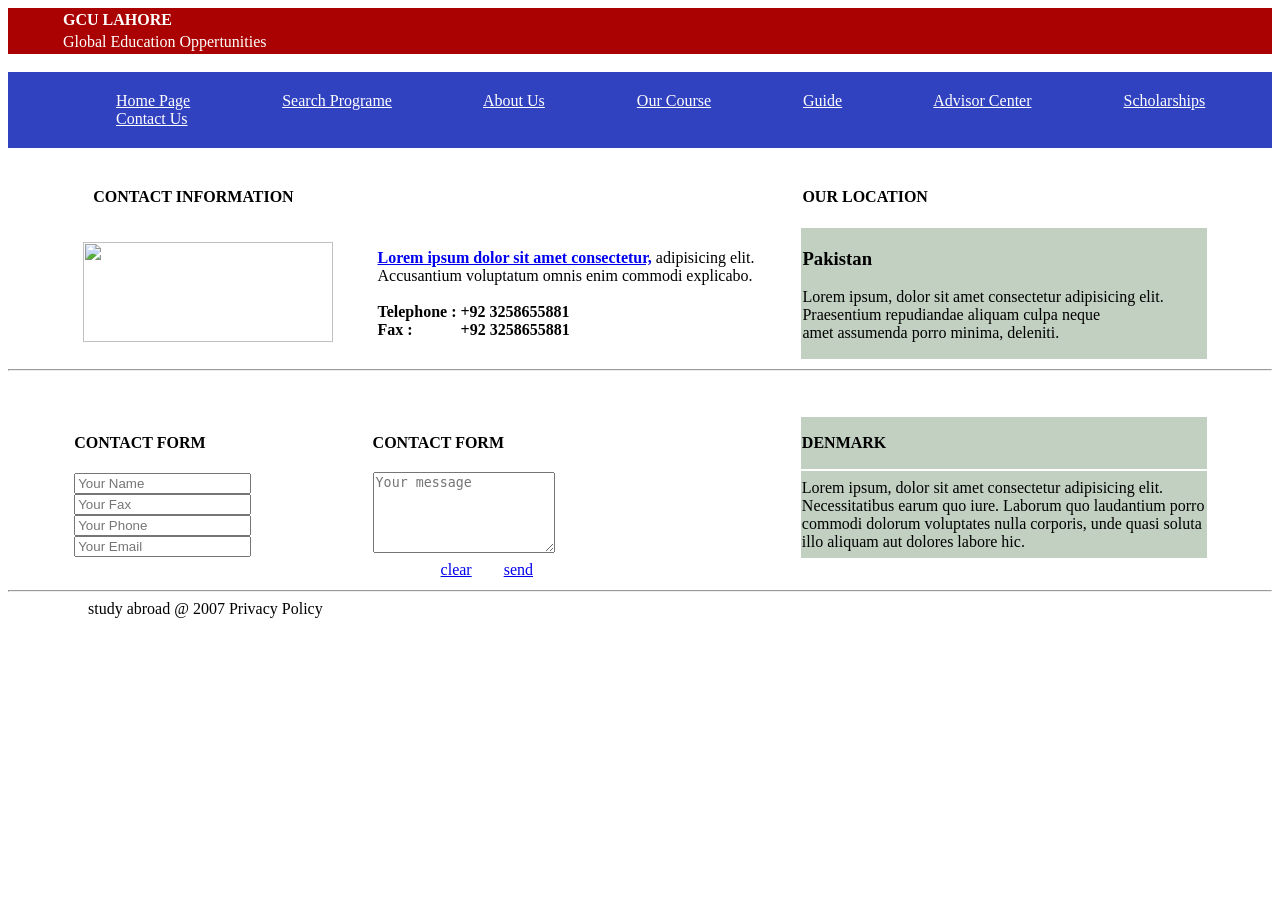
==== index.html @ efe5b7a4 "Add files via upload" ====
<!DOCTYPE html>
<html lang="en">

<head>
    <meta charset="UTF-8">
    <meta name="viewport" content="width=device-width, initial-scale=1.0">
    <title>GCU LAHORE</title>
</head>

<body>
    <header style="background-color: rgb(170, 2, 2);color: white;">
        <table>
            <tr>
                <th rowspan="2">&nbsp;&nbsp;&nbsp;&nbsp;<img src="GCULogo.png" alt="" width="40"></th>
                <th align="left">&nbsp;&nbsp;&nbsp;&nbsp;&nbsp;&nbsp;&nbsp; GCU LAHORE</th>
            </tr>
            <tr>

                <td align="left">&nbsp;&nbsp;&nbsp;&nbsp;&nbsp;&nbsp;&nbsp;&nbsp;Global Education Oppertunities</td>
            </tr>
        </table>
    </header>
    <img src="Screenshot 2026-03-04 0330062.png" alt="" width="100%">
    <p style="background-color: rgb(49, 66, 192);padding: 20px; margin: 0px; color: white;">
        &nbsp;&nbsp;&nbsp;&nbsp;&nbsp;&nbsp;&nbsp;&nbsp;&nbsp;&nbsp;&nbsp;&nbsp;&nbsp;&nbsp;&nbsp;&nbsp;&nbsp;&nbsp;&nbsp;&nbsp;&nbsp;&nbsp;<u>Home
            Page</u>
        &nbsp;&nbsp;&nbsp;&nbsp;&nbsp;&nbsp;&nbsp;&nbsp;&nbsp;&nbsp;&nbsp;&nbsp;&nbsp;&nbsp;&nbsp;&nbsp;&nbsp;&nbsp;&nbsp;&nbsp;&nbsp;&nbsp;<u>Search
            Programe</u>
        &nbsp;&nbsp;&nbsp;&nbsp;&nbsp;&nbsp;&nbsp;&nbsp;&nbsp;&nbsp;&nbsp;&nbsp;&nbsp;&nbsp;&nbsp;&nbsp;&nbsp;&nbsp;&nbsp;&nbsp;&nbsp;&nbsp;<u>About
            Us</u>
        &nbsp;&nbsp;&nbsp;&nbsp;&nbsp;&nbsp;&nbsp;&nbsp;&nbsp;&nbsp;&nbsp;&nbsp;&nbsp;&nbsp;&nbsp;&nbsp;&nbsp;&nbsp;&nbsp;&nbsp;&nbsp;&nbsp;<u>Our
            Course</u>
        &nbsp;&nbsp;&nbsp;&nbsp;&nbsp;&nbsp;&nbsp;&nbsp;&nbsp;&nbsp;&nbsp;&nbsp;&nbsp;&nbsp;&nbsp;&nbsp;&nbsp;&nbsp;&nbsp;&nbsp;&nbsp;&nbsp;<u>Guide</u></b>
        &nbsp;&nbsp;&nbsp;&nbsp;&nbsp;&nbsp;&nbsp;&nbsp;&nbsp;&nbsp;&nbsp;&nbsp;&nbsp;&nbsp;&nbsp;&nbsp;&nbsp;&nbsp;&nbsp;&nbsp;&nbsp;&nbsp;<u>Advisor
            Center</u>
        &nbsp;&nbsp;&nbsp;&nbsp;&nbsp;&nbsp;&nbsp;&nbsp;&nbsp;&nbsp;&nbsp;&nbsp;&nbsp;&nbsp;&nbsp;&nbsp;&nbsp;&nbsp;&nbsp;&nbsp;&nbsp;&nbsp;<u>Scholarships</u>
        &nbsp;&nbsp;&nbsp;&nbsp;&nbsp;&nbsp;&nbsp;&nbsp;&nbsp;&nbsp;&nbsp;&nbsp;&nbsp;&nbsp;&nbsp;&nbsp;&nbsp;&nbsp;&nbsp;&nbsp;&nbsp;&nbsp;<u>Contact
            Us</u>
    </p>
    <br>
    <table width="90%" align="Center">
        <tr>
            <th style="padding: 20px;" align="left">CONTACT INFORMATION</th>
            <th></th>
            <th align="left">OUR LOCATION</th>
        </tr>
        <tr>
            <td style="padding: 10px;"><img src="01-1.jpg" alt="" height="100" width="250"></td>
            <td><a href="#"><b>Lorem ipsum dolor sit amet consectetur,</b></a> adipisicing elit. <br> Accusantium
                voluptatum omnis enim commodi explicabo. <br> <br>
                <b>Telephone : +92 3258655881</b> <br> <b>Fax : &nbsp;&nbsp;&nbsp;&nbsp;&nbsp;&nbsp;&nbsp;&nbsp;&nbsp;&nbsp; +92 3258655881</b>
            </td>
            <td style="background-color: rgba(142, 167, 142, 0.532);">
                <h3>Pakistan</h3>
                <p>Lorem ipsum, dolor sit amet consectetur adipisicing elit. <br> Praesentium repudiandae aliquam culpa
                    neque <br> amet assumenda porro minima, deleniti. <br></p>
            </td>
        </tr>
    </table>
    <hr>
    <br>
    <br>
    <table width="90%" align="Center">
        <thead align="left" width="23%" >
            <tr>
                <th height="50">CONTACT FORM</th>
                <th>CONTACT FORM</th>
                <th></th>
                <th style="background-color: rgba(142, 167, 142, 0.532);">DENMARK</th>
            </tr>
        </thead>
        <tr>
            <td width="23%">
                <input type="text" placeholder="Your Name"><br>
                <input type="text" placeholder="Your Fax"><br>
                <input type="number" placeholder="Your Phone"><br>
                <input type="text" placeholder="Your Email">
            </td>
            <td width="23%"><textarea name="Your Message" id="Your Message" rows="5" cols="20" placeholder="Your message"></textarea></td>
            <td width="10%"></td>
            <td width="31.5%" style="background-color: rgba(142, 167, 142, 0.532);">Lorem ipsum, dolor sit amet consectetur adipisicing elit. Necessitatibus earum quo iure. Laborum quo laudantium porro commodi dolorum voluptates nulla corporis, unde quasi soluta illo aliquam aut dolores labore hic.</td>
        </tr>
        <tr>
            <td></td>
            <td>&nbsp;&nbsp;&nbsp;&nbsp;&nbsp;&nbsp;&nbsp;&nbsp;&nbsp;&nbsp;&nbsp;&nbsp;&nbsp;&nbsp;&nbsp;&nbsp;<span> <a href="#">clear</a></span>&nbsp;&nbsp;&nbsp;&nbsp;&nbsp;&nbsp;&nbsp;<span> <a href="#">send</a></span></td>
        </tr>
    </table>
    <hr>
    <footer>
        &nbsp;&nbsp;&nbsp;&nbsp;&nbsp;&nbsp;&nbsp;&nbsp;&nbsp;&nbsp;&nbsp;&nbsp;&nbsp;&nbsp;&nbsp;&nbsp;&nbsp;&nbsp;&nbsp;&nbsp;study abroad @ 2007 Privacy Policy
    </footer>
</body>

</html>
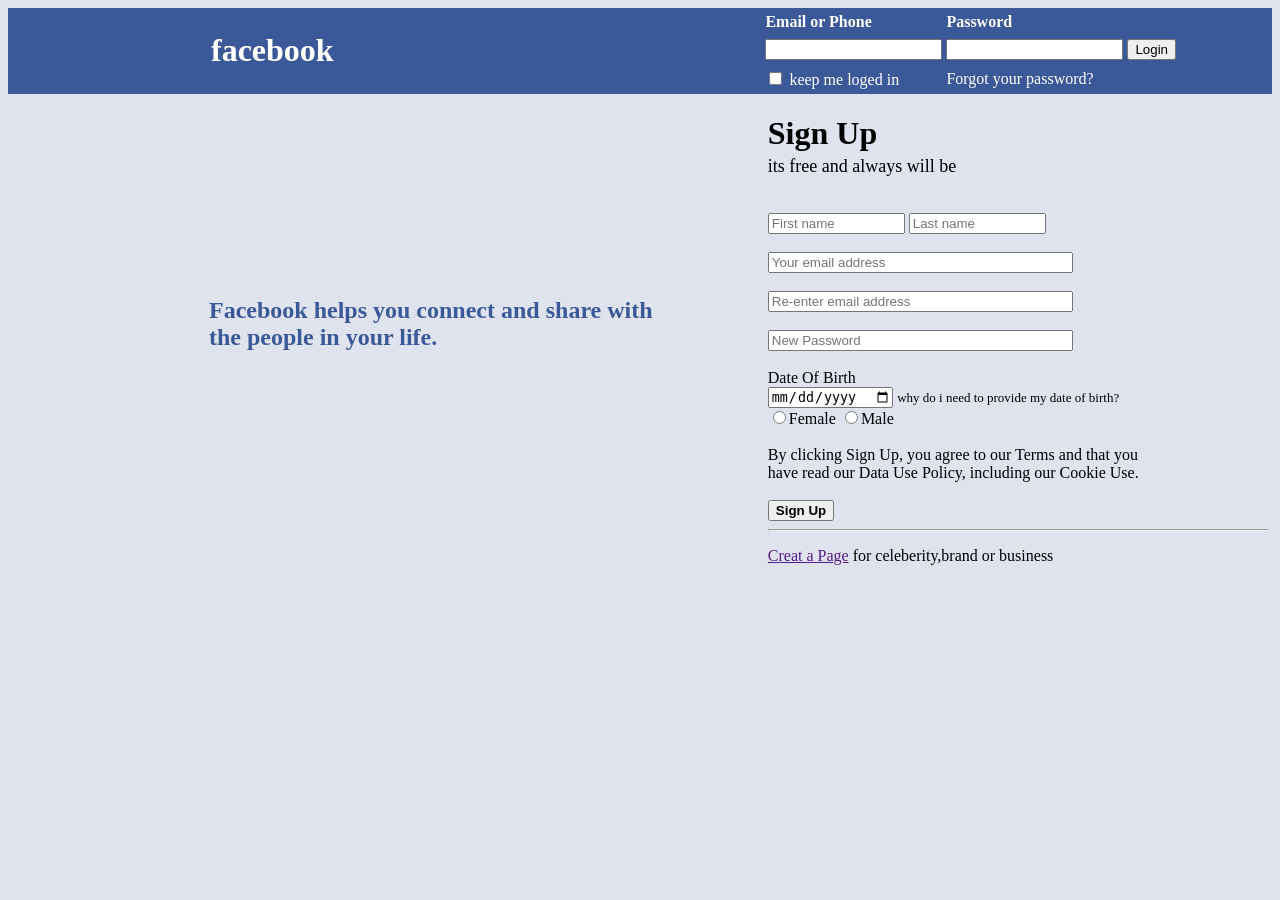
==== commit 51095c6f: "Add files via upload Assignment Facebook Sign Up Page" ====
--- a/index.html
+++ b/index.html
@@ -4,91 +4,85 @@
 <head>
     <meta charset="UTF-8">
     <meta name="viewport" content="width=device-width, initial-scale=1.0">
-    <title>GCU LAHORE</title>
+    <title>FACEBOOK SIGN UP</title>
 </head>
 
-<body>
-    <header style="background-color: rgb(170, 2, 2);color: white;">
-        <table>
-            <tr>
-                <th rowspan="2">&nbsp;&nbsp;&nbsp;&nbsp;<img src="GCULogo.png" alt="" width="40"></th>
-                <th align="left">&nbsp;&nbsp;&nbsp;&nbsp;&nbsp;&nbsp;&nbsp; GCU LAHORE</th>
-            </tr>
-            <tr>
-
-                <td align="left">&nbsp;&nbsp;&nbsp;&nbsp;&nbsp;&nbsp;&nbsp;&nbsp;Global Education Oppertunities</td>
-            </tr>
-        </table>
-    </header>
-    <img src="Screenshot 2026-03-04 0330062.png" alt="" width="100%">
-    <p style="background-color: rgb(49, 66, 192);padding: 20px; margin: 0px; color: white;">
-        &nbsp;&nbsp;&nbsp;&nbsp;&nbsp;&nbsp;&nbsp;&nbsp;&nbsp;&nbsp;&nbsp;&nbsp;&nbsp;&nbsp;&nbsp;&nbsp;&nbsp;&nbsp;&nbsp;&nbsp;&nbsp;&nbsp;<u>Home
-            Page</u>
-        &nbsp;&nbsp;&nbsp;&nbsp;&nbsp;&nbsp;&nbsp;&nbsp;&nbsp;&nbsp;&nbsp;&nbsp;&nbsp;&nbsp;&nbsp;&nbsp;&nbsp;&nbsp;&nbsp;&nbsp;&nbsp;&nbsp;<u>Search
-            Programe</u>
-        &nbsp;&nbsp;&nbsp;&nbsp;&nbsp;&nbsp;&nbsp;&nbsp;&nbsp;&nbsp;&nbsp;&nbsp;&nbsp;&nbsp;&nbsp;&nbsp;&nbsp;&nbsp;&nbsp;&nbsp;&nbsp;&nbsp;<u>About
-            Us</u>
-        &nbsp;&nbsp;&nbsp;&nbsp;&nbsp;&nbsp;&nbsp;&nbsp;&nbsp;&nbsp;&nbsp;&nbsp;&nbsp;&nbsp;&nbsp;&nbsp;&nbsp;&nbsp;&nbsp;&nbsp;&nbsp;&nbsp;<u>Our
-            Course</u>
-        &nbsp;&nbsp;&nbsp;&nbsp;&nbsp;&nbsp;&nbsp;&nbsp;&nbsp;&nbsp;&nbsp;&nbsp;&nbsp;&nbsp;&nbsp;&nbsp;&nbsp;&nbsp;&nbsp;&nbsp;&nbsp;&nbsp;<u>Guide</u></b>
-        &nbsp;&nbsp;&nbsp;&nbsp;&nbsp;&nbsp;&nbsp;&nbsp;&nbsp;&nbsp;&nbsp;&nbsp;&nbsp;&nbsp;&nbsp;&nbsp;&nbsp;&nbsp;&nbsp;&nbsp;&nbsp;&nbsp;<u>Advisor
-            Center</u>
-        &nbsp;&nbsp;&nbsp;&nbsp;&nbsp;&nbsp;&nbsp;&nbsp;&nbsp;&nbsp;&nbsp;&nbsp;&nbsp;&nbsp;&nbsp;&nbsp;&nbsp;&nbsp;&nbsp;&nbsp;&nbsp;&nbsp;<u>Scholarships</u>
-        &nbsp;&nbsp;&nbsp;&nbsp;&nbsp;&nbsp;&nbsp;&nbsp;&nbsp;&nbsp;&nbsp;&nbsp;&nbsp;&nbsp;&nbsp;&nbsp;&nbsp;&nbsp;&nbsp;&nbsp;&nbsp;&nbsp;<u>Contact
-            Us</u>
-    </p>
-    <br>
-    <table width="90%" align="Center">
+<body bgcolor="#dfe3ee">
+    <table bgcolor="#3b5998" width="100%">
         <tr>
-            <th style="padding: 20px;" align="left">CONTACT INFORMATION</th>
-            <th></th>
-            <th align="left">OUR LOCATION</th>
+            <th rowspan="3" width="60%" align="left" size="12">
+                <h1>
+                    <font color="#ffffff">
+                        &nbsp;&nbsp;&nbsp;&nbsp;&nbsp;&nbsp;&nbsp;&nbsp;&nbsp;&nbsp;&nbsp;&nbsp;&nbsp;&nbsp;&nbsp;&nbsp;&nbsp;&nbsp;&nbsp;&nbsp;&nbsp;&nbsp;&nbsp;&nbsp;&nbsp;facebook
+                    </font>
+                </h1>
+            </th>
+            <th align="left">
+                <font color="#ffffff">Email or Phone</font>
+            </th>
+            <th align="left">
+                <font color="#ffffff">Password</font>
+            </th>
         </tr>
         <tr>
-            <td style="padding: 10px;"><img src="01-1.jpg" alt="" height="100" width="250"></td>
-            <td><a href="#"><b>Lorem ipsum dolor sit amet consectetur,</b></a> adipisicing elit. <br> Accusantium
-                voluptatum omnis enim commodi explicabo. <br> <br>
-                <b>Telephone : +92 3258655881</b> <br> <b>Fax : &nbsp;&nbsp;&nbsp;&nbsp;&nbsp;&nbsp;&nbsp;&nbsp;&nbsp;&nbsp; +92 3258655881</b>
+            <td width="30"><input type="text" placeholder=""></td>
+            <td width="30"><input type="password"></td>
+            <td><button>Login</button></td>
+            
+            
+        </tr>
+        <tr>
+            <td><input type="checkbox">
+                <font color="#ffffff"> keep me loged in </font>
             </td>
-            <td style="background-color: rgba(142, 167, 142, 0.532);">
-                <h3>Pakistan</h3>
-                <p>Lorem ipsum, dolor sit amet consectetur adipisicing elit. <br> Praesentium repudiandae aliquam culpa
-                    neque <br> amet assumenda porro minima, deleniti. <br></p>
+            <td>
+                <font color="#ffffff">Forgot your password?</font>
+            </td>
+            <td></td>
+        </tr>
+    </table>
+    <table align="center" width="100%">
+        <tr>
+            <th width="60%"></th>
+            <th align="left">
+                <font size="6">Sign Up </font>
+            </th>
+        </tr>
+        <tr>
+            <br>
+            <td height="100%">
+                <font size="5" color="#3b5998">
+                    <b>&nbsp;&nbsp;&nbsp;&nbsp;&nbsp;&nbsp;&nbsp;&nbsp;&nbsp;&nbsp;&nbsp;&nbsp;&nbsp;&nbsp;&nbsp;&nbsp;&nbsp;&nbsp;&nbsp;&nbsp;&nbsp;&nbsp;&nbsp;&nbsp;&nbsp;&nbsp;&nbsp;&nbsp;&nbsp;&nbsp;&nbsp;&nbsp;&nbsp;Facebook
+                        helps you connect and share with
+                        <br>&nbsp;&nbsp;&nbsp;&nbsp;&nbsp;&nbsp;&nbsp;&nbsp;&nbsp;&nbsp;&nbsp;&nbsp;&nbsp;&nbsp;&nbsp;&nbsp;&nbsp;&nbsp;&nbsp;&nbsp;&nbsp;&nbsp;&nbsp;&nbsp;&nbsp;&nbsp;&nbsp;&nbsp;&nbsp;&nbsp;&nbsp;&nbsp;&nbsp;the
+                        people in your life.</b></font> <br><br><br><br><br>
+                &nbsp;&nbsp;&nbsp;&nbsp;&nbsp;&nbsp;&nbsp;&nbsp;&nbsp;&nbsp;&nbsp;&nbsp;&nbsp;&nbsp;&nbsp;&nbsp;&nbsp;&nbsp;&nbsp;&nbsp;&nbsp;&nbsp;&nbsp;&nbsp;&nbsp;&nbsp;&nbsp;&nbsp;&nbsp;&nbsp;&nbsp;&nbsp;&nbsp;<img
+                    src="mid-pic.png" alt="">
+            </td>
+            <td height="100%">
+                    <font size="4">its free and always will be</font> <br><br>&nbsp;&nbsp;&nbsp;&nbsp;&nbsp;&nbsp;&nbsp;&nbsp;&nbsp;&nbsp;&nbsp;&nbsp;&nbsp;&nbsp;&nbsp;&nbsp;&nbsp;&nbsp;&nbsp;&nbsp;&nbsp;&nbsp;&nbsp;<br>
+                    <input type="text" placeholder="First name" size="15">
+                    <input type="text" placeholder="Last name" size="15"><br><br>
+                    <input type="text" placeholder="Your email address" size="36" height="30"><br><br>
+                    <input type="text" placeholder="Re-enter email address" size="36"><br><br>
+                    <input type="text" placeholder="New Password" size="36"><br><br>
+                    <label for="">Date Of Birth</label><br>
+                    <input type="date" size="20">
+                    <font size="2">why do i need to provide my date of birth?</font> <br>
+                    <input type="radio" name="gender">Female
+                    <input type="radio" name="gender">Male <br>
+                    <font><br>
+                        By clicking Sign Up, you agree to our Terms and that you <br> have read our Data Use Policy,
+                        including our Cookie Use.
+                    </font> <br><br>
+                    <button><b>Sign Up</b></button>
+                    <br>
+                    <hr>
+                    <p><a href="">Creat a Page</a> for celeberity,brand or business</p>
+                </form>
             </td>
         </tr>
     </table>
-    <hr>
-    <br>
-    <br>
-    <table width="90%" align="Center">
-        <thead align="left" width="23%" >
-            <tr>
-                <th height="50">CONTACT FORM</th>
-                <th>CONTACT FORM</th>
-                <th></th>
-                <th style="background-color: rgba(142, 167, 142, 0.532);">DENMARK</th>
-            </tr>
-        </thead>
-        <tr>
-            <td width="23%">
-                <input type="text" placeholder="Your Name"><br>
-                <input type="text" placeholder="Your Fax"><br>
-                <input type="number" placeholder="Your Phone"><br>
-                <input type="text" placeholder="Your Email">
-            </td>
-            <td width="23%"><textarea name="Your Message" id="Your Message" rows="5" cols="20" placeholder="Your message"></textarea></td>
-            <td width="10%"></td>
-            <td width="31.5%" style="background-color: rgba(142, 167, 142, 0.532);">Lorem ipsum, dolor sit amet consectetur adipisicing elit. Necessitatibus earum quo iure. Laborum quo laudantium porro commodi dolorum voluptates nulla corporis, unde quasi soluta illo aliquam aut dolores labore hic.</td>
-        </tr>
-        <tr>
-            <td></td>
-            <td>&nbsp;&nbsp;&nbsp;&nbsp;&nbsp;&nbsp;&nbsp;&nbsp;&nbsp;&nbsp;&nbsp;&nbsp;&nbsp;&nbsp;&nbsp;&nbsp;<span> <a href="#">clear</a></span>&nbsp;&nbsp;&nbsp;&nbsp;&nbsp;&nbsp;&nbsp;<span> <a href="#">send</a></span></td>
-        </tr>
-    </table>
-    <hr>
-    <footer>
-        &nbsp;&nbsp;&nbsp;&nbsp;&nbsp;&nbsp;&nbsp;&nbsp;&nbsp;&nbsp;&nbsp;&nbsp;&nbsp;&nbsp;&nbsp;&nbsp;&nbsp;&nbsp;&nbsp;&nbsp;study abroad @ 2007 Privacy Policy
-    </footer>
 </body>
 
 </html>
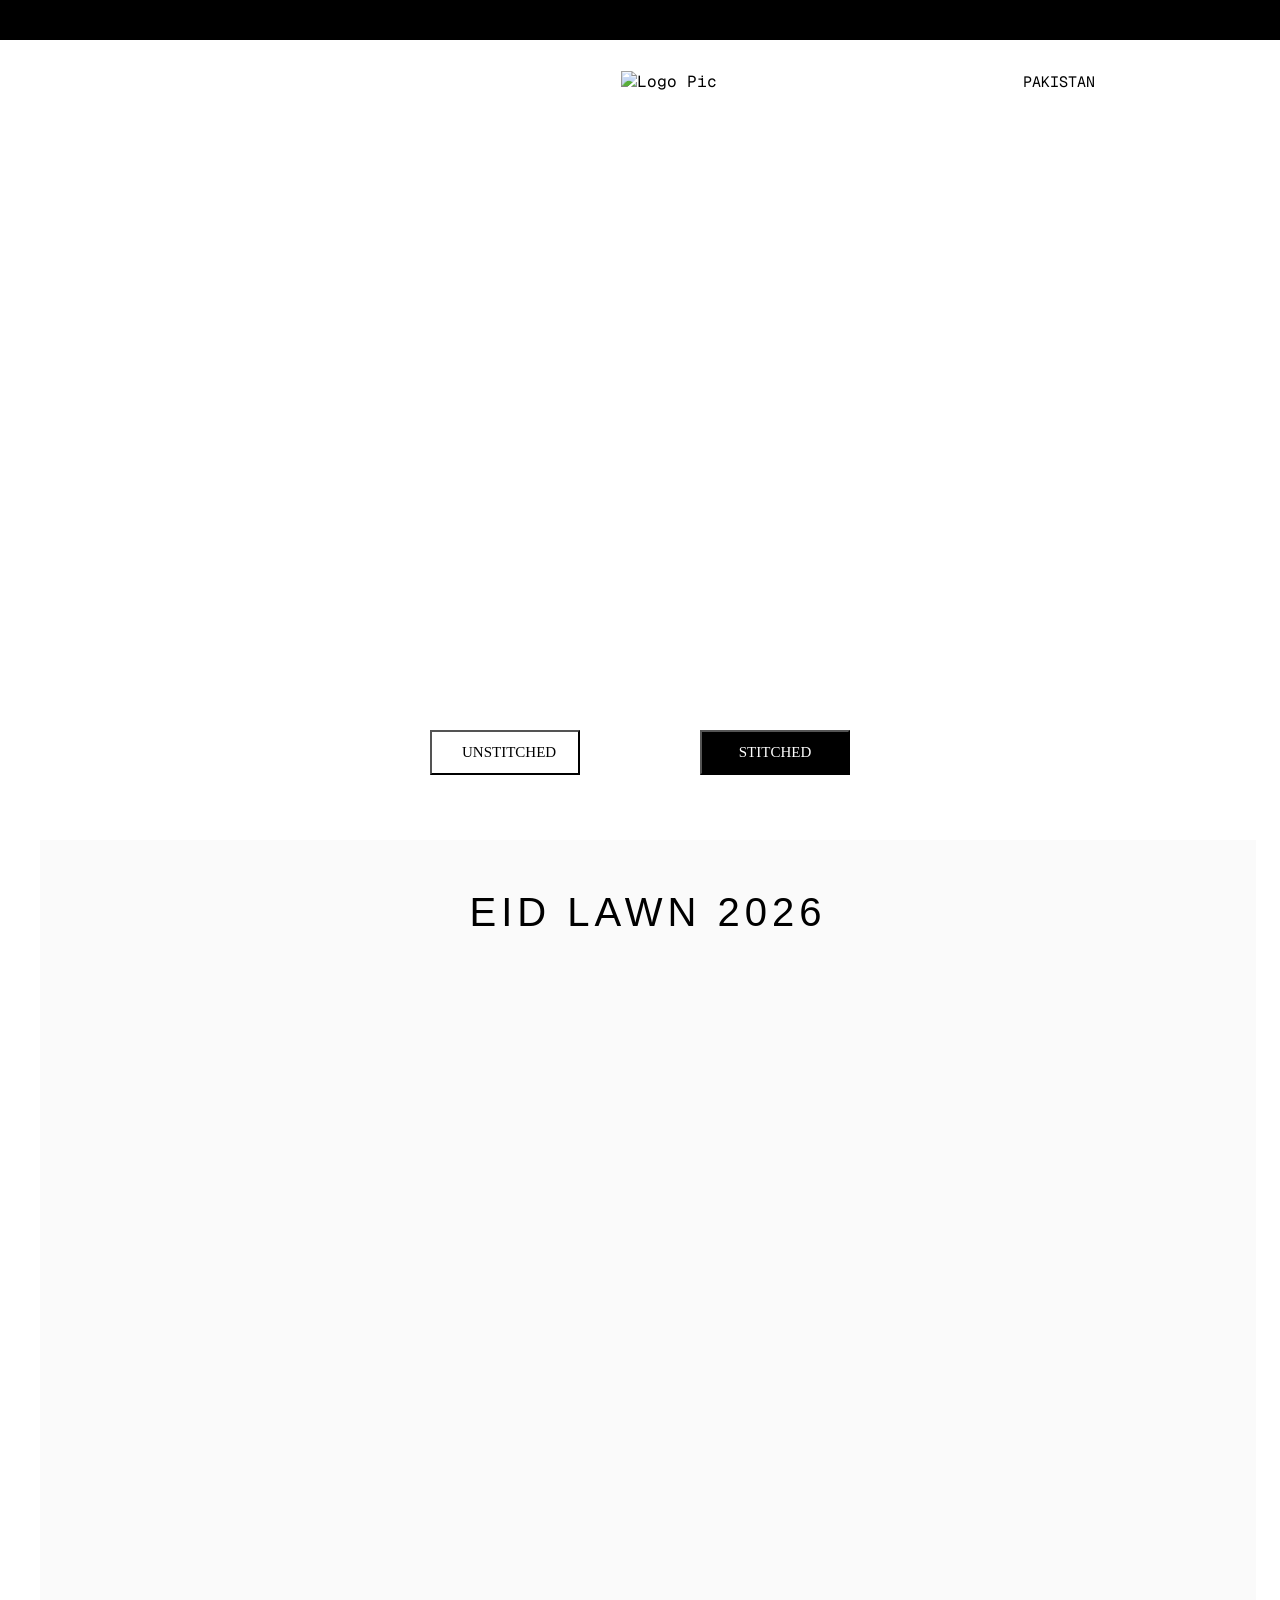
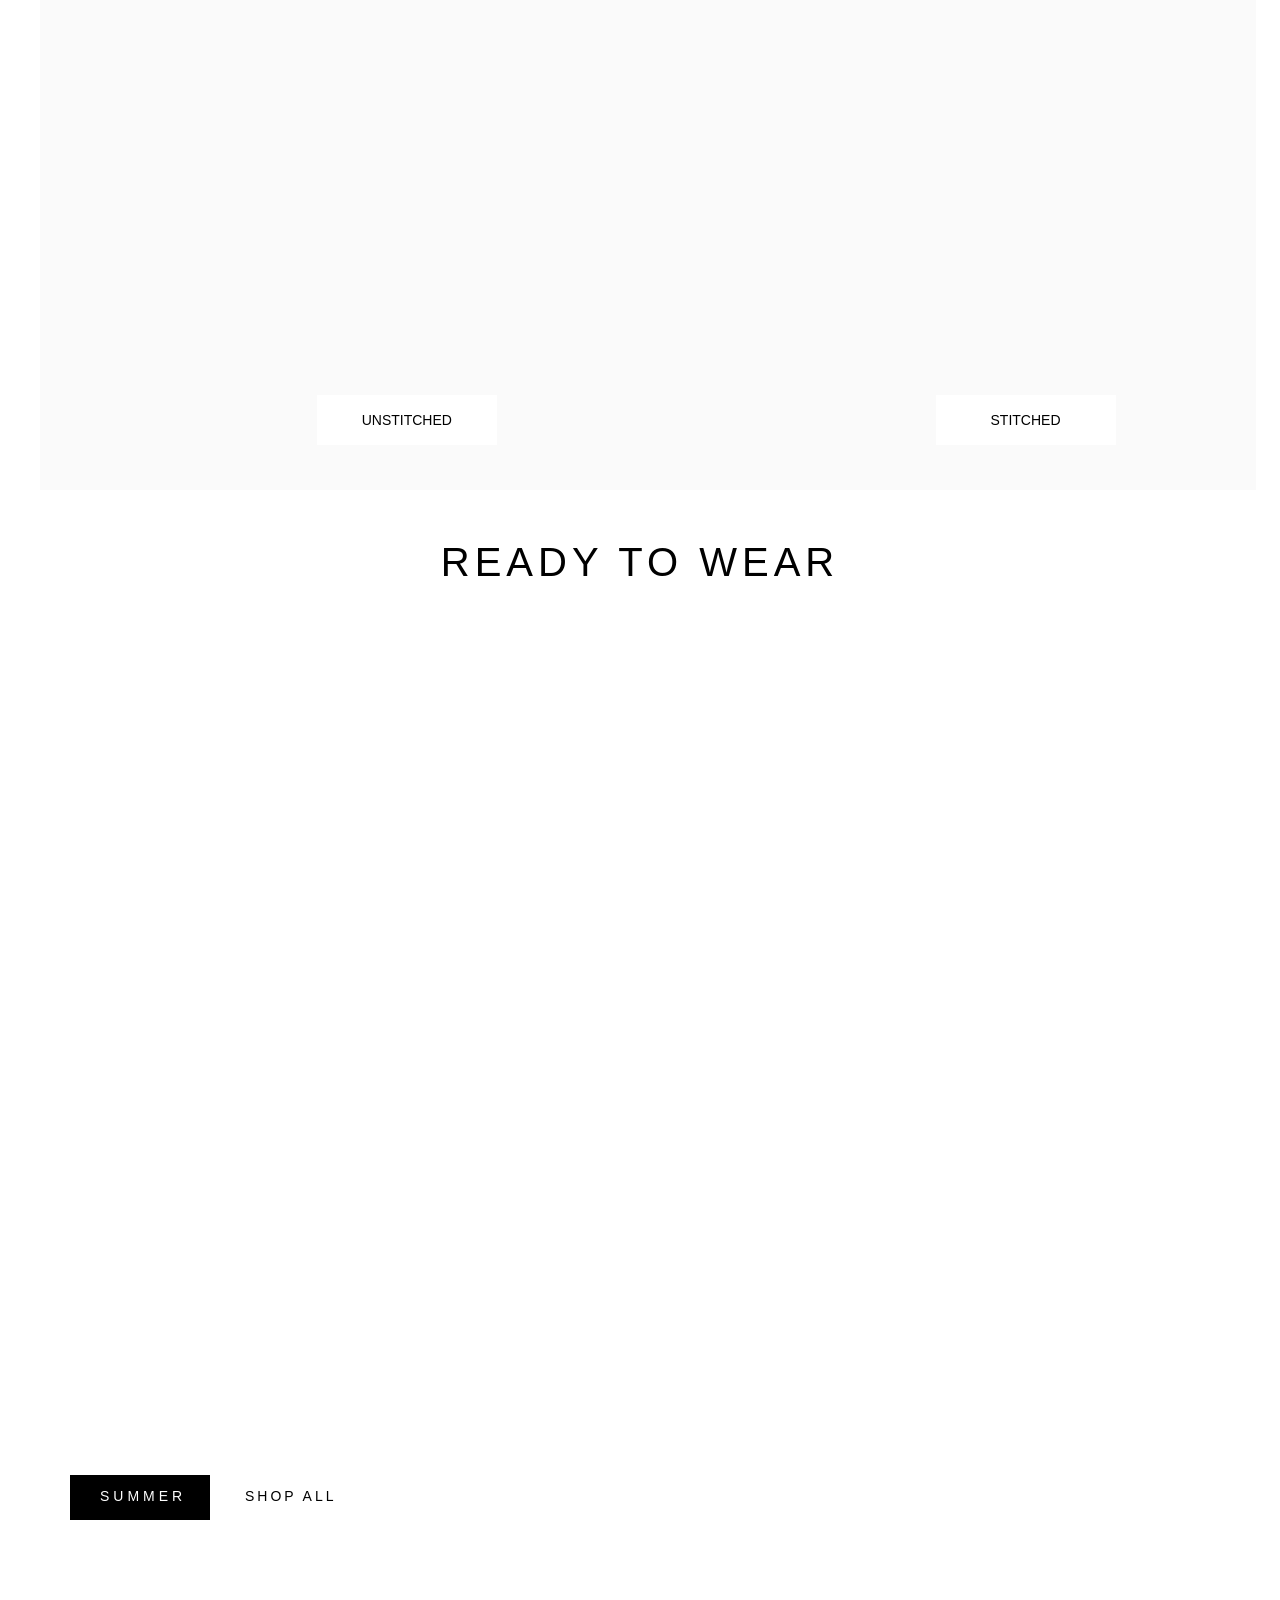
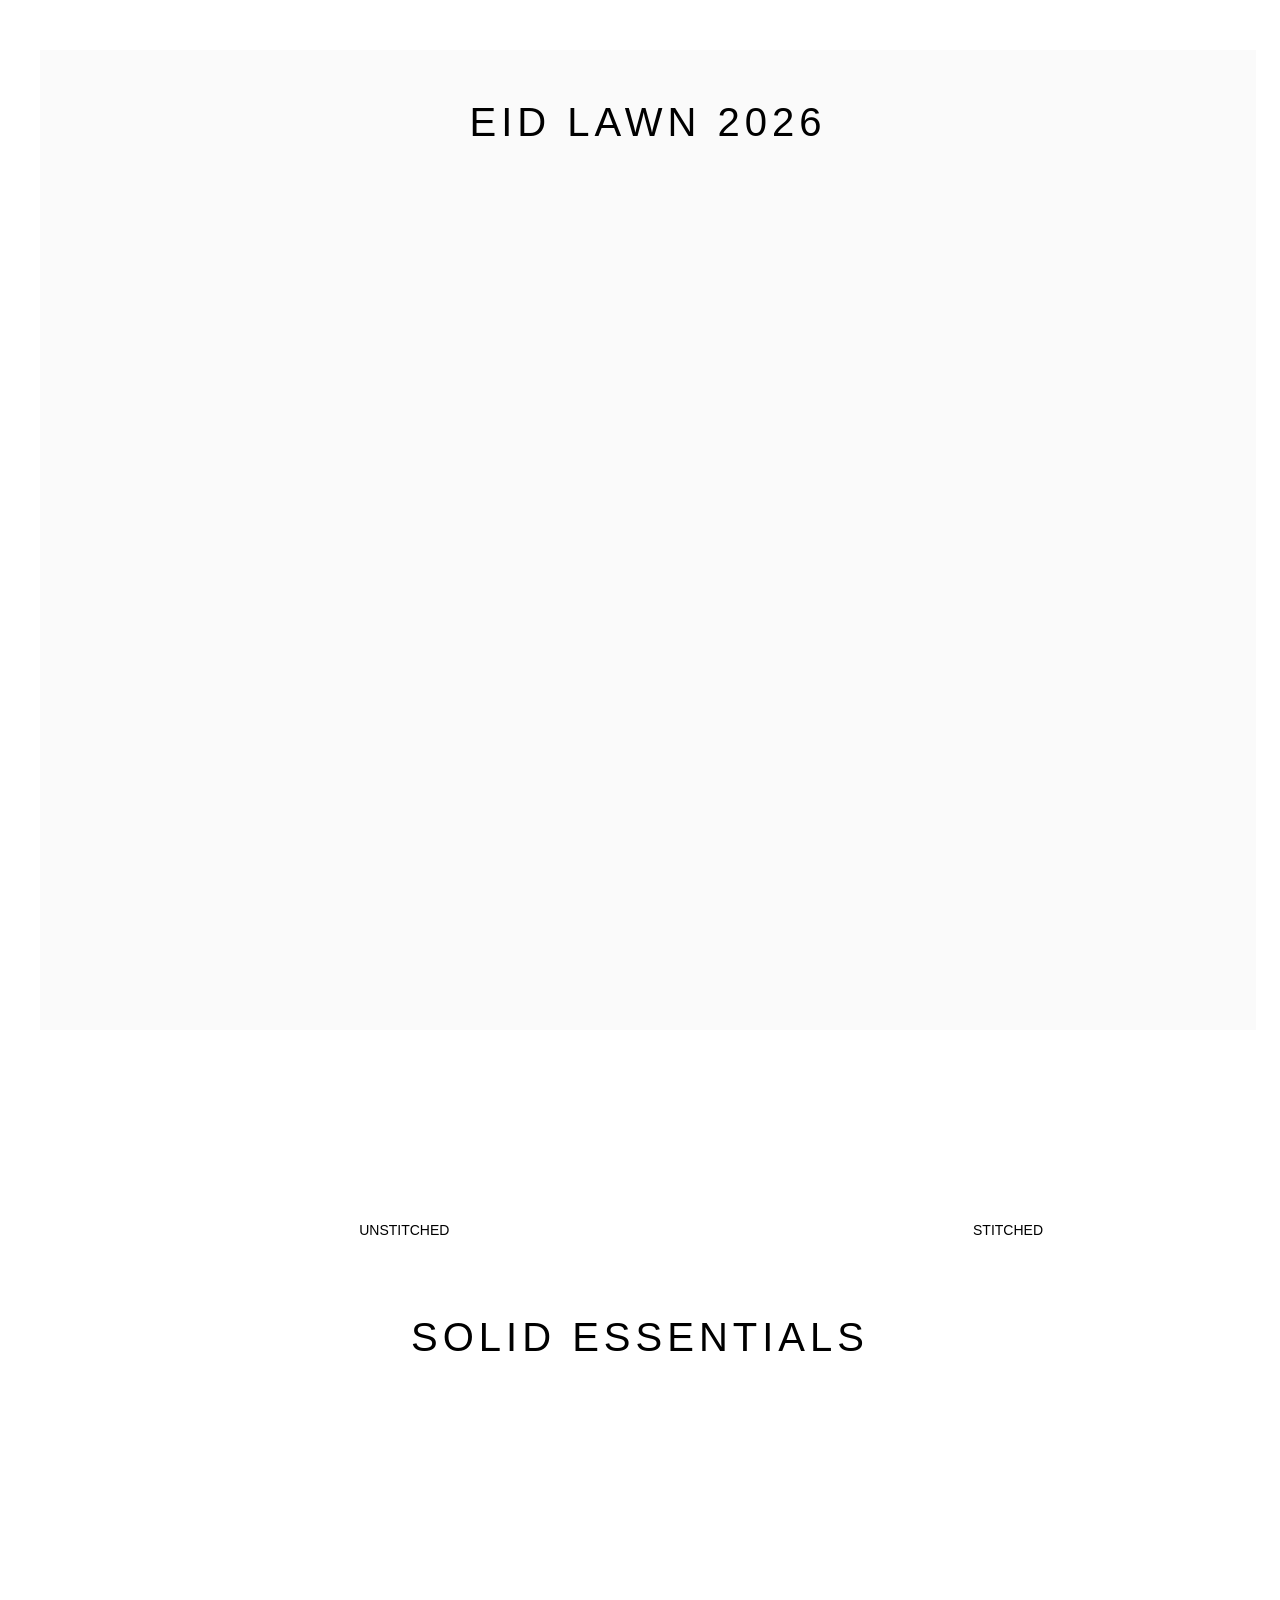
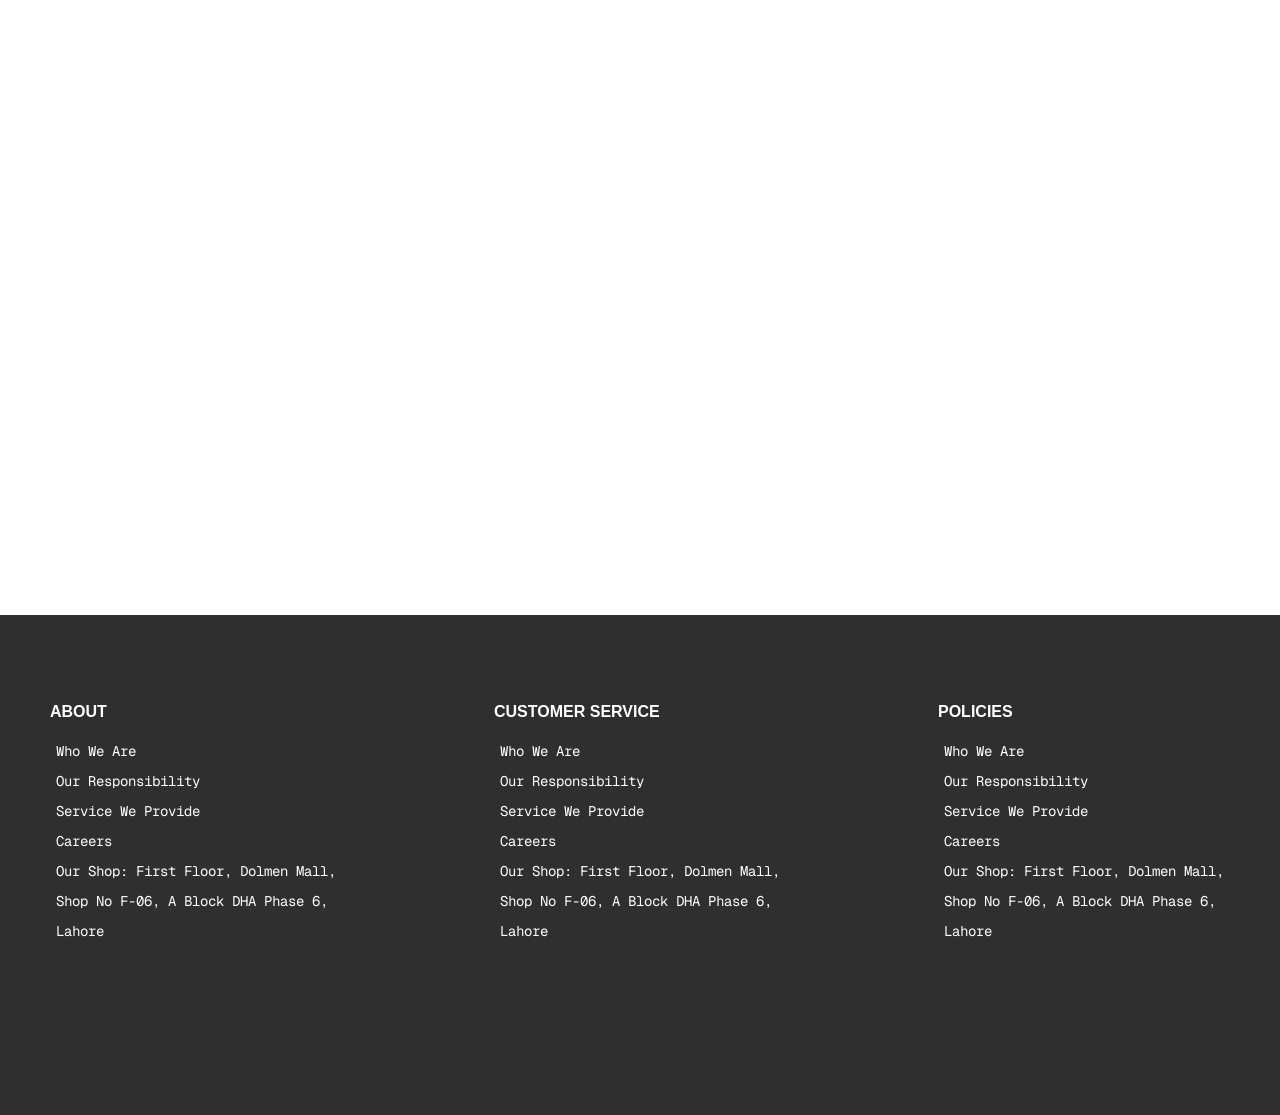
==== commit 93dd7c76: "BAROQUE website clone assignment BAROQUE website clone assignment (html and css)" ====
--- a/index.html
+++ b/index.html
@@ -4,85 +4,159 @@
 <head>
     <meta charset="UTF-8">
     <meta name="viewport" content="width=device-width, initial-scale=1.0">
-    <title>FACEBOOK SIGN UP</title>
+    <title>baroque.pk</title>
+    <link rel="stylesheet" href="style.css">
+    <link rel="stylesheet" href="https://cdnjs.cloudflare.com/ajax/libs/font-awesome/7.0.1/css/all.min.css"
+        integrity="sha512-2SwdPD6INVrV/lHTZbO2nodKhrnDdJK9/kg2XD1r9uGqPo1cUbujc+IYdlYdEErWNu69gVcYgdxlmVmzTWnetw=="
+        crossorigin="anonymous" referrerpolicy="no-referrer" />
+    <link rel="preconnect" href="https://fonts.googleapis.com">
+    <link rel="preconnect" href="https://fonts.googleapis.com">
+    <link rel="preconnect" href="https://fonts.gstatic.com" crossorigin>
+    <link
+        href="https://fonts.googleapis.com/css2?family=Geist+Mono:wght@100..900&family=Lobster&family=Outfit:wght@100..900&display=swap"
+        rel="stylesheet">
 </head>
 
-<body bgcolor="#dfe3ee">
-    <table bgcolor="#3b5998" width="100%">
-        <tr>
-            <th rowspan="3" width="60%" align="left" size="12">
-                <h1>
-                    <font color="#ffffff">
-                        &nbsp;&nbsp;&nbsp;&nbsp;&nbsp;&nbsp;&nbsp;&nbsp;&nbsp;&nbsp;&nbsp;&nbsp;&nbsp;&nbsp;&nbsp;&nbsp;&nbsp;&nbsp;&nbsp;&nbsp;&nbsp;&nbsp;&nbsp;&nbsp;&nbsp;facebook
-                    </font>
-                </h1>
-            </th>
-            <th align="left">
-                <font color="#ffffff">Email or Phone</font>
-            </th>
-            <th align="left">
-                <font color="#ffffff">Password</font>
-            </th>
-        </tr>
-        <tr>
-            <td width="30"><input type="text" placeholder=""></td>
-            <td width="30"><input type="password"></td>
-            <td><button>Login</button></td>
-            
-            
-        </tr>
-        <tr>
-            <td><input type="checkbox">
-                <font color="#ffffff"> keep me loged in </font>
-            </td>
-            <td>
-                <font color="#ffffff">Forgot your password?</font>
-            </td>
-            <td></td>
-        </tr>
-    </table>
-    <table align="center" width="100%">
-        <tr>
-            <th width="60%"></th>
-            <th align="left">
-                <font size="6">Sign Up </font>
-            </th>
-        </tr>
-        <tr>
-            <br>
-            <td height="100%">
-                <font size="5" color="#3b5998">
-                    <b>&nbsp;&nbsp;&nbsp;&nbsp;&nbsp;&nbsp;&nbsp;&nbsp;&nbsp;&nbsp;&nbsp;&nbsp;&nbsp;&nbsp;&nbsp;&nbsp;&nbsp;&nbsp;&nbsp;&nbsp;&nbsp;&nbsp;&nbsp;&nbsp;&nbsp;&nbsp;&nbsp;&nbsp;&nbsp;&nbsp;&nbsp;&nbsp;&nbsp;Facebook
-                        helps you connect and share with
-                        <br>&nbsp;&nbsp;&nbsp;&nbsp;&nbsp;&nbsp;&nbsp;&nbsp;&nbsp;&nbsp;&nbsp;&nbsp;&nbsp;&nbsp;&nbsp;&nbsp;&nbsp;&nbsp;&nbsp;&nbsp;&nbsp;&nbsp;&nbsp;&nbsp;&nbsp;&nbsp;&nbsp;&nbsp;&nbsp;&nbsp;&nbsp;&nbsp;&nbsp;the
-                        people in your life.</b></font> <br><br><br><br><br>
-                &nbsp;&nbsp;&nbsp;&nbsp;&nbsp;&nbsp;&nbsp;&nbsp;&nbsp;&nbsp;&nbsp;&nbsp;&nbsp;&nbsp;&nbsp;&nbsp;&nbsp;&nbsp;&nbsp;&nbsp;&nbsp;&nbsp;&nbsp;&nbsp;&nbsp;&nbsp;&nbsp;&nbsp;&nbsp;&nbsp;&nbsp;&nbsp;&nbsp;<img
-                    src="mid-pic.png" alt="">
-            </td>
-            <td height="100%">
-                    <font size="4">its free and always will be</font> <br><br>&nbsp;&nbsp;&nbsp;&nbsp;&nbsp;&nbsp;&nbsp;&nbsp;&nbsp;&nbsp;&nbsp;&nbsp;&nbsp;&nbsp;&nbsp;&nbsp;&nbsp;&nbsp;&nbsp;&nbsp;&nbsp;&nbsp;&nbsp;<br>
-                    <input type="text" placeholder="First name" size="15">
-                    <input type="text" placeholder="Last name" size="15"><br><br>
-                    <input type="text" placeholder="Your email address" size="36" height="30"><br><br>
-                    <input type="text" placeholder="Re-enter email address" size="36"><br><br>
-                    <input type="text" placeholder="New Password" size="36"><br><br>
-                    <label for="">Date Of Birth</label><br>
-                    <input type="date" size="20">
-                    <font size="2">why do i need to provide my date of birth?</font> <br>
-                    <input type="radio" name="gender">Female
-                    <input type="radio" name="gender">Male <br>
-                    <font><br>
-                        By clicking Sign Up, you agree to our Terms and that you <br> have read our Data Use Policy,
-                        including our Cookie Use.
-                    </font> <br><br>
-                    <button><b>Sign Up</b></button>
-                    <br>
-                    <hr>
-                    <p><a href="">Creat a Page</a> for celeberity,brand or business</p>
-                </form>
-            </td>
-        </tr>
-    </table>
+<body>
+    <header>
+        <div class="nav1">
+            <marquee speed="0.3" width="100%" height="60px" direction="left">
+                <pre>                                                                                                    LAST DATE TO ORDER STITCHED ARTICLES & RECIEVE BEFORE EID IS 28TH FEBRUARY, 2026                                        FOR INTERNATIONAL WEBSITE VISIT WWW.BAROQUE.COM.PK                                      CALL US AT: UAN 111-302-302</pre>
+            </marquee>
+        </div>
+
+    </header>
+    <main>
+        <div class="hero">
+            <div class="nav2">
+                <div class="icon"><i class="fa-solid fa-bars"></i></div>
+                <div class="Logo">
+                    <img src="/Website Clone Baroque/IMG/LOGO_PNG_V01_ca621119-9615-4843-a4c7-3cbf07d1452a_1.webp"
+                        alt=" Logo Pic" height="33px">
+                </div>
+                <div class="menue">
+                    <div class="nav-option mclass">PAKISTAN <span><i class="fa-solid fa-angle-down"></i></span></div>
+                    <div class="nav-user mclass"><i class="fa-regular fa-user"></i></div>
+                    <div class="nav-search mclass"><i class="fa-solid fa-magnifying-glass"></i></div>
+                    <div class="nav-cart mclass"><i class="fa-solid fa-cart-arrow-down"></i></div>
+                    <div class="nav-heart mclass"><i class="fa-regular fa-heart"></i></div>
+                </div>
+            </div>
+            <div class="heading">
+                <h2 class="hero-heading">OWN YOUR NEW LOOK</h2>
+            </div>
+            <div class="hero-button">
+                <button class="btn1 btn">UNSTITCHED</button>
+                <button class="btn2 btn">STITCHED</button>
+            </div>
+        </div>
+    </main>
+
+    <div class="main2">
+        <div class="section1">
+            <h3 class="section2-heading">EID LAWN 2026</h3>
+            <div class="section2-pic">
+                <div class="pic1">
+                    <button class="pic-1btn">UNSTITCHED</button>
+                </div>
+                <div class="pic2">
+                    <button class="pic-2btn">STITCHED</button>
+                </div>
+            </div>
+        </div>
+    </div>
+    <div class="main3">
+        <div class="section3-heading">READY TO WEAR</div>
+        <div class="main3-img">
+            <div class="main3-btn">
+                <span class="main3-btn1">SUMMER</span>
+                <span class="main3-btn2">SHOP ALL</span>
+            </div>
+        </div>
+    </div>
+    <div class="main4">
+        <div class="main4-section1">
+            <h3 class="main4-section2-heading">EID LAWN 2026</h3>
+            <div class="main4-section2-pic">
+                <div class="main4-pic1">
+                    <button class="main4-pic-1btn">UNSTITCHED</button>
+                </div>
+                <div class="main4-pic2">
+                    <button class="main4-pic-2btn">STITCHED</button>
+                </div>
+            </div>
+        </div>
+    </div>
+    <div class="main5">
+        <div class="section3-heading">Solid Essentials</div>
+        <div class="main5-img">
+            <div class="main5-btn">
+                <span class="main5-btn1">SUMMER</span>
+                <span class="main5-btn2">SHOP ALL</span>
+            </div>
+        </div>
+    </div>
+    <footer>
+        <div class="footer-main7">
+            <div class="footer1">
+                <div class="footer1-text">
+                    <h4 class="text-footer12">About</h4>
+
+                    <span class="text-footer11">Who We Are</span>
+                    <span class="text-footer11">Our Responsibility</span>
+                    <span class="text-footer11">Service We Provide</span>
+                    <span class="text-footer11">Careers</span>
+                    <span class="text-footer11">Our Shop: First Floor, Dolmen Mall,</span>
+                    <span class="text-footer11"> Shop No F-06, A Block DHA Phase 6,</span>
+                    <span class="text-footer11">Lahore</span>
+                </div>
+                <div class="footer1-icon">
+                    <i class="fa-brands fa-facebook-f"></i>
+                    <i class="fa-brands fa-instagram"></i>
+                    <i class="fa-brands fa-youtube"></i>
+                    <i class="fa-brands fa-tiktok"></i>
+                </div>
+            </div>
+            <div class="footer2">
+                <div class="footer1-text">
+                    <h4 class="text-footer12">Customer Service</h4>
+
+                    <span class="text-footer11">Who We Are</span>
+                    <span class="text-footer11">Our Responsibility</span>
+                    <span class="text-footer11">Service We Provide</span>
+                    <span class="text-footer11">Careers</span>
+                    <span class="text-footer11">Our Shop: First Floor, Dolmen Mall,</span>
+                    <span class="text-footer11"> Shop No F-06, A Block DHA Phase 6,</span>
+                    <span class="text-footer11">Lahore</span>
+                </div>
+                <div class="footer1-icon">
+                    <i class="fa-brands fa-facebook-f"></i>
+                    <i class="fa-brands fa-instagram"></i>
+                    <i class="fa-brands fa-youtube"></i>
+                    <i class="fa-brands fa-tiktok"></i>
+                </div>
+            </div>
+            <div class="footer3">
+                <div class="footer1-text">
+                    <h4 class="text-footer12">Policies</h4>
+
+                    <span class="text-footer11">Who We Are</span>
+                    <span class="text-footer11">Our Responsibility</span>
+                    <span class="text-footer11">Service We Provide</span>
+                    <span class="text-footer11">Careers</span>
+                    <span class="text-footer11">Our Shop: First Floor, Dolmen Mall,</span>
+                    <span class="text-footer11"> Shop No F-06, A Block DHA Phase 6,</span>
+                    <span class="text-footer11">Lahore</span>
+                </div>
+                <div class="footer1-icon">
+                    <i class="fa-brands fa-facebook-f"></i>
+                    <i class="fa-brands fa-instagram"></i>
+                    <i class="fa-brands fa-youtube"></i>
+                    <i class="fa-brands fa-tiktok"></i>
+                </div>
+            </div>
+        </div>
+    </footer>
 </body>
 
 </html>
--- a/style.css
+++ b/style.css
@@ -0,0 +1,416 @@
+* {
+    padding: 0;
+    margin: 0;
+    box-sizing: border-box;
+}
+
+body {
+    position: relative;
+    border: border-box;
+    font-family: "Geist Mono", monospace;
+}
+
+header {
+    display: block;
+}
+
+div {
+    /* margin-bottom: 0px; */
+}
+
+.nav1 {
+    height: 40px;
+    line-height: 55px;
+    width: 100%;
+    background-color: black;
+    color: white;
+
+    display: flex;
+    justify-content: center;
+    align-items: center;
+}
+
+pre {
+    font-size: 12px;
+
+    text-align: center;
+}
+
+.nav2 {
+    height: 80px;
+    width: 100%;
+    display: flex;
+    justify-content: space-between;
+    align-items: center;
+    margin: auto;
+}
+
+.nav2:hover {
+    /* background-color: rgb(255, 255, 255); */
+}
+
+.menue {
+    display: flex;
+    font-size: 20px;
+    margin-right: 50px;
+}
+
+.icon {
+    font-size: 20px;
+    margin-left: 50px;
+    font-weight: 100;
+}
+
+.Logo {
+    margin-left: 280px;
+}
+
+.mclass {
+    margin: 15px;
+
+}
+
+.nav-option {
+    font-size: 15px;
+}
+
+.hero {
+    height: 800px;
+    width: 100%;
+    background-image: url("/Website Clone Baroque/IMG/MAin_BAnner67.webp");
+    background-position: top;
+    background-repeat: no-repeat;
+    background-size: cover;
+    /* border: 2px solid black; */
+    display: flex;
+    flex-direction: column;
+    justify-content: center;
+    align-items: center;
+    border: none;
+}
+
+.hero-heading {
+    font-size: 45px;
+    font-family: sans-serif;
+    font-weight: 100;
+    color: white;
+    margin-top: 500px;
+    margin-bottom: 40px;
+}
+
+.hero-button {
+    /* margin-top: 10px; */
+    margin-bottom: 50px;
+}
+
+.btn {
+    font-size: 10px;
+    padding: 10px 30px;
+    width: 150px;
+    height: 45px;
+    margin: 15px 55px;
+}
+
+.btn1 {
+    background-color: white;
+    font-family: 'Segoe UI';
+    font-weight: 200;
+    font-size: 15px;
+}
+
+.btn2 {
+    background-color: rgb(0, 0, 0);
+    color: white;
+    font-family: 'Segoe UI';
+    font-weight: 200;
+    font-size: 15px;
+}
+
+.section1 {
+    background-color: rgb(250, 250, 250);
+    width: 95%;
+    height: 1250px;
+    /* border: 2px solid black; */
+    /* border: none; */
+    display: inline-block;
+    margin-left: 40px;
+
+}
+
+.section2-heading {
+      font-family: Arial;
+    letter-spacing: 5px;
+    font-size: 40px;
+    padding: 20px;
+    text-align: center;
+    margin: 30px;
+    font-weight: 400;
+}
+
+.section2-pic {
+    display: flex;
+    justify-content: center;
+    align-items: center;
+
+}
+
+.pic1 {
+    height: 1100px;
+    width: 48%;
+    background-image: url("/Website Clone Baroque/IMG/pic\ 1.webp");
+    margin-right: 20px;
+    background-position: center;
+    background-repeat: no-repeat;
+    background-size: cover;
+}
+
+.pic-1btn {
+    background-color: white;
+    font-size: 14px;
+    padding: 10px 30px;
+    width: 180px;
+    height: 50px;
+    margin-top: 1010px;
+    margin-left: 270px;
+    border: none;
+}
+
+.pic2 {
+    height: 1100px;
+    width: 48%;
+    background-image: url("/Website Clone Baroque/IMG/pic\ 2.webp");
+    margin-left: 15px;
+    background-position: center;
+    background-repeat: no-repeat;
+    background-size: cover;
+}
+
+.pic-2btn {
+   background-color: white;
+    font-size: 14px;
+    padding: 10px 30px;
+    width: 180px;
+    height: 50px;
+    margin-top: 1010px;
+    margin-left: 270px;
+    border: none;
+}
+
+.main3{
+    height: 980px;
+    width: 100%;
+    /* border: 2px solid black; */
+    margin-bottom: 150px;
+    /* border: 2px solid black; */
+}
+.main3-img{
+    background-image: url("/Website Clone Baroque/IMG/pic\ 3.webp");
+    width: 100%;
+    height: 100%;
+    background-position: center;
+    background-repeat: no-repeat;
+    background-size: cover;
+}
+.section3-heading{
+    
+    font-family: Arial;
+    letter-spacing: 5px;
+    font-size: 40px;
+    padding: 20px;
+    text-align: center;
+    margin: 30px;
+    font-weight: 400;
+}
+.main3-btn{
+   display: flex;
+}
+.main3-btn1{
+    background-color: rgb(0, 0, 0);
+    color: white;
+    font-family:Arial;
+    font-size: 14px;
+    letter-spacing: 4px;
+    padding: 10px 30px;
+    width: 140px;
+    height: 45px;
+    margin-left: 70px;
+    margin-top: 840px;
+    border: none;
+    line-height: 22px;
+}
+.main3-btn2{
+     background-color: white;
+    font-size: 14px;
+    font-family:Arial;
+    padding: 10px 30px;
+    width: 160px;
+    height: 45px;
+    margin-left: 5px;
+     margin-top: 840px;
+    border: none;
+    line-height: 22px;
+    letter-spacing: 3px;
+}
+.main4 {
+    background-color: rgb(250, 250, 250);
+    width: 95%;
+    height: 980px;
+    /* border: 2px solid black; */
+    border: none;
+    display: inline-block;
+    margin-left: 40px;
+
+}
+
+.main4-section2-heading {
+      font-family: Arial;
+    letter-spacing: 5px;
+    font-size: 40px;
+    padding: 20px;
+    text-align: center;
+    margin: 30px;
+    font-weight: 400;
+}
+
+.main4-section2-pic {
+    display: flex;
+    justify-content: center;
+    align-items: center;
+
+}
+
+.main4-pic1 {
+    height: 1100px;
+    width: 48%;
+    background-image: url("/Website Clone Baroque/IMG/Pic\ 4.webp");
+    margin-right: 20px;
+    background-position: center;
+    background-repeat: no-repeat;
+    background-size: cover;
+}
+
+.main4-pic-1btn {
+    background-color: white;
+    font-size: 14px;
+    padding: 10px 30px;
+    width: 180px;
+    height: 50px;
+    margin-top: 1010px;
+    margin-left: 270px;
+    border: none;
+}
+
+.main4-pic2 {
+    height: 1100px;
+    width: 48%;
+    background-image: url("/Website Clone Baroque/IMG/pic\ 5.webp");
+    margin-right: 20px;
+    background-position: center;
+    background-repeat: no-repeat;
+    background-size: cover;
+}
+
+.main4-pic-2btn {
+   background-color: white;
+    font-size: 14px;
+    padding: 10px 30px;
+    width: 180px;
+    height: 50px;
+    margin-top: 1010px;
+    margin-left: 270px;
+    border: none;
+}
+.main5{
+    height: 820px;
+    width: 100%;
+    /* border: 2px solid black; */
+    margin-bottom: 100px;
+    margin-top: 55PX;
+    /* border: 2px solid black; */
+}
+.main5-img{
+    background-image: url("/Website Clone Baroque/IMG/pic\ 6.webp");
+    width: 100%;
+    height: 100%;
+    background-position: center;
+    background-repeat: no-repeat;
+    background-size: contain;
+}
+.section3-heading{
+    
+    font-family: Arial;
+    letter-spacing: 5px;
+    text-transform: uppercase;
+    font-size: 40px;
+    padding: 20px;
+    text-align: center;
+    margin: 30px;
+    font-weight: 400;
+}
+.main5-btn{
+   display: flex;
+   /* flex-direction: flex-end; */
+}
+.main5-btn1{
+    background-color: rgb(0, 0, 0);
+    color: white;
+    font-family:Arial;
+    font-size: 14px;
+    letter-spacing: 4px;
+    padding: 10px 30px;
+    width: 140px;
+    height: 45px;
+    margin-left: 1300px;
+    margin-top: 680px;
+    border: none;
+    line-height: 22px;
+}
+.main5-btn2{
+     background-color: white;
+    font-size: 14px;
+    font-family:Arial;
+    padding: 10px 30px;
+    width: 160px;
+    height: 45px;
+    margin-left: 5px;
+     margin-top: 680px;
+    border: none;
+    line-height: 22px;
+    letter-spacing: 3px;
+}
+footer{
+    height: 500px;
+    width: 100%;
+    margin-top: 50px;
+    background-color: #2f2f2f;
+    color: white;
+}
+.footer-main7{
+ height: 450px;
+ margin: 50px;
+ display: flex;
+ align-items: center;
+ justify-content: space-between;
+}
+.footer1-text{
+    display: flex;
+    flex-direction: column;
+
+}
+.text-footer11{
+    padding: 6px;
+    font-size: 14px;
+}
+.text-footer12{
+    padding: 15px 0px 15px 0px;
+    text-transform: uppercase;
+    font-family: Arial;
+}
+.footer1-icon{
+    padding: 10px;
+    font-size: 18px;
+}
+.footer1-icon i{
+    padding: 20px;
+    font-size: 20px;
+}
